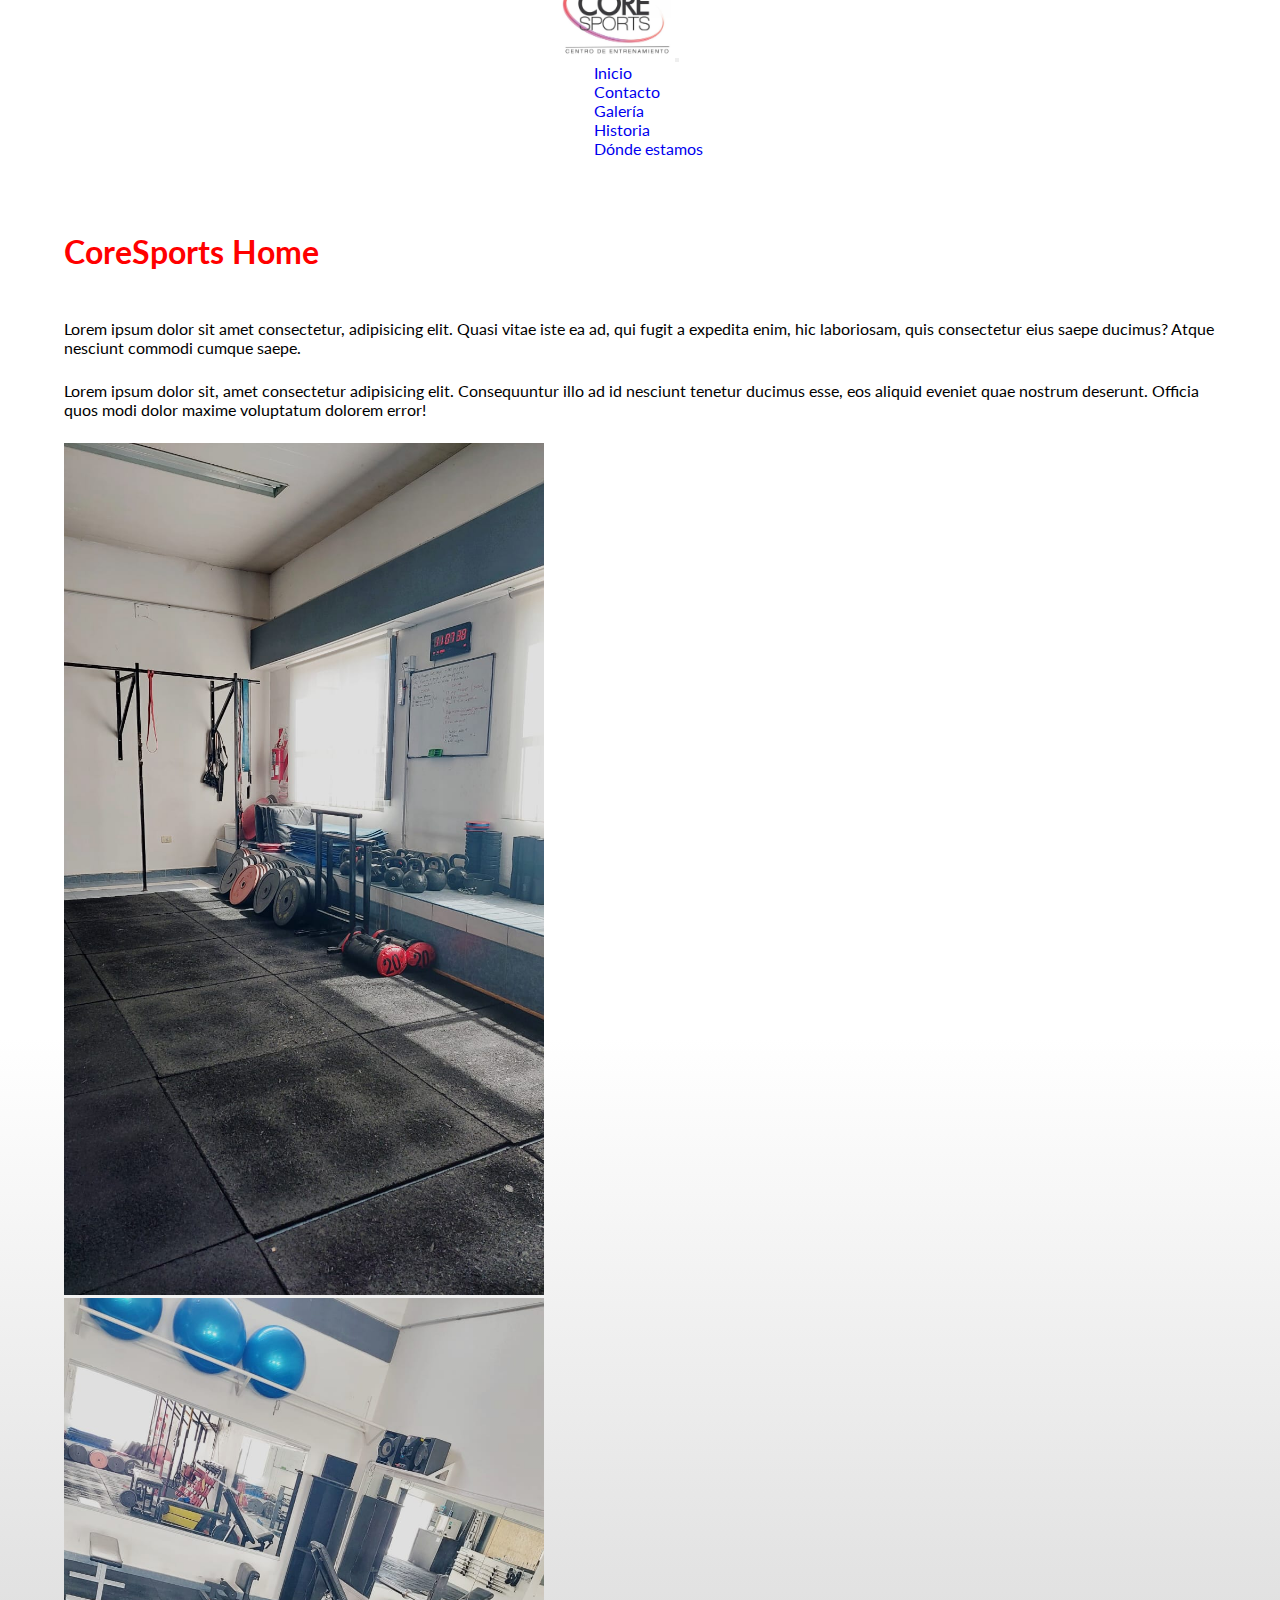
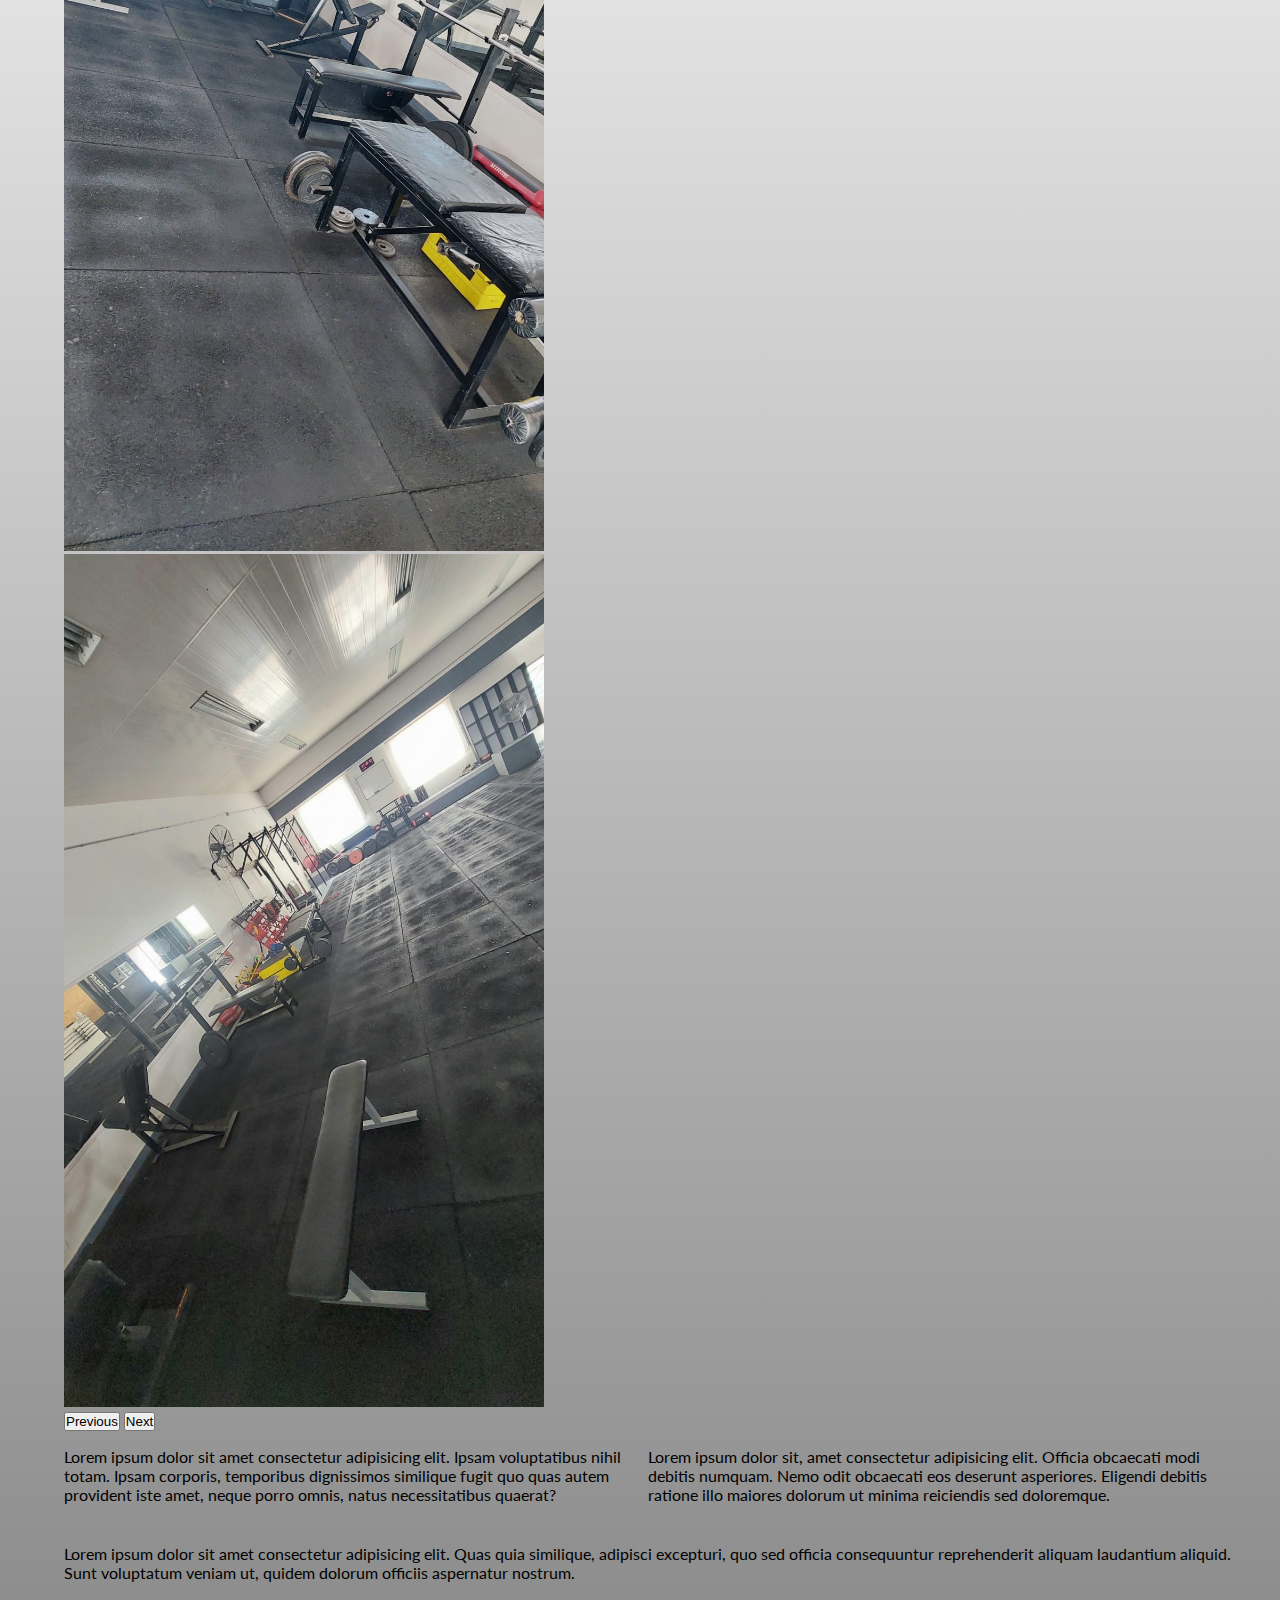
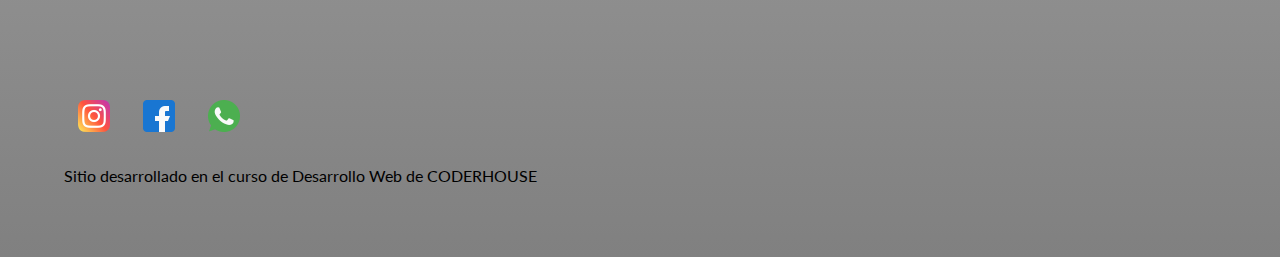
==== index.html @ c43a85be "modificacion header" ====
<!DOCTYPE html>
<html lang="es">
<head>
    <meta charset="UTF-8">
    <meta http-equiv="X-UA-Compatible" content="IE=edge">
    <meta name="viewport" content="width=device-width, initial-scale=1.0">
    <meta name="keywords" content="gimnasio, bienestar, ejercicio, crossfit, fuerza, peso, salud, movimiento, burpees">
    <meta name="description" content="Bienvenidos a CoreSports Centro de Entrenamiento">
    <link href="https://cdn.jsdelivr.net/npm/bootstrap@5.2.3/dist/css/bootstrap.min.css" rel="stylesheet" integrity="sha384-rbsA2VBKQhggwzxH7pPCaAqO46MgnOM80zW1RWuH61DGLwZJEdK2Kadq2F9CUG65" crossorigin="anonymous">
    <!--Google font-->
    <link rel="preconnect" href="https://fonts.googleapis.com">
    <link rel="preconnect" href="https://fonts.gstatic.com" crossorigin>
    <link href="https://fonts.googleapis.com/css2?family=Lato:ital,wght@0,300;0,400;1,300&display=swap" rel="stylesheet">
    <link rel="shortcut icon" href="img/WhatsApp Image 2022-10-18 at 18.27.49.jpeg" type="image/x-icon">
    <!--ANIMACIONES-->
    <link rel="stylesheet" href="https://cdnjs.cloudflare.com/ajax/libs/animate.css/4.1.1/animate.min.css">
    <!--css propio es lo {ultimo que se linkea}-->
    <link rel="stylesheet" href="css/styles.css">    
    <title>CoreSports CDE</title>
</head>
<body>
    <div id="body-index">  
    <!--header-->
    <header class="header-flex">
        <nav class="navbar navbar-expand-lg bg-light">
            <div class="container-fluid">
                <img src="img/WhatsApp Image 2022-10-18 at 18.27.49.jpeg" alt="logo">
              <a class="navbar-brand" href=""></a>
              <button class="navbar-toggler" type="button" data-bs-toggle="collapse" data-bs-target="#navbarNav" aria-controls="navbarNav" aria-expanded="false" aria-label="Toggle navigation">
                <span class="navbar-toggler-icon"></span>
              </button>
              <div class="collapse navbar-collapse" id="navbarNav">
                <ul class="navbar-nav">
                  <li class="nav-item">
                    <a class="nav-link active" aria-current="page" href="index.html">Inicio</a>
                  </li>
                  <li class="nav-item">
                    <a class="nav-link" href="pages/contacto.html">Contacto</a>
                  </li>
                  <li class="nav-item">
                    <a class="nav-link" href="pages/galeria.html">Galería</a>
                  </li>
                  <li class="nav-item">
                    <a class="nav-link" href="pages/historia.html">Historia</a>
                  </li>
                  <li class="nav-item">
                    <a class="nav-link" href="pages/ubicacion.html">Dónde estamos</a>
                  </li>
                </ul>
              </div>
            </div>
          </nav>
    </header>
    <section id="inicio">
        <div id="parrafo-principal">
            <h1>CoreSports Home</h1>
            <p>Lorem ipsum dolor sit amet consectetur, adipisicing elit. Quasi vitae iste ea ad, qui fugit a expedita enim, hic laboriosam, quis consectetur eius saepe ducimus? Atque nesciunt commodi cumque saepe.</p>
            <p>Lorem ipsum dolor sit, amet consectetur adipisicing elit. Consequuntur illo ad id nesciunt tenetur ducimus esse, eos aliquid eveniet quae nostrum deserunt. Officia quos modi dolor maxime voluptatum dolorem error!</p>
        </div>
        
        <div id="carouselExampleControls" class="carousel slide container" data-bs-ride="carousel">
            <div class="carousel-inner">
              <div class="carousel-item active">
                <img src="img/Foto inicio.jpeg" class="d-block w-100" alt="foto1">
              </div>
              <div class="carousel-item">
                <img src="img/Foto inico 2.jpeg" class="d-block w-100" alt="foto2">
              </div>
              <div class="carousel-item">
                <img src="img/WhatsApp Image 2022-10-24 at 17.22.42.jpeg" class="d-block w-100" alt="foto3">
              </div>
            </div>
            <button class="carousel-control-prev" type="button" data-bs-target="#carouselExampleControls" data-bs-slide="prev">
              <span class="carousel-control-prev-icon" aria-hidden="true"></span>
              <span class="visually-hidden">Previous</span>
            </button>
            <button class="carousel-control-next" type="button" data-bs-target="#carouselExampleControls" data-bs-slide="next">
              <span class="carousel-control-next-icon" aria-hidden="true"></span>
              <span class="visually-hidden">Next</span>
            </button>
          </div>
        <div id="parrafo-secundario">
            <p>Lorem ipsum dolor sit amet consectetur adipisicing elit. Ipsam voluptatibus nihil totam. Ipsam corporis, temporibus dignissimos similique fugit quo quas autem provident iste amet, neque porro omnis, natus necessitatibus quaerat?</p>
            <p>Lorem ipsum dolor sit, amet consectetur adipisicing elit. Officia obcaecati modi debitis numquam. Nemo odit obcaecati eos deserunt asperiores. Eligendi debitis ratione illo maiores dolorum ut minima reiciendis sed doloremque.</p>
        </div>
        <div id="tercer-parrafo">
            <p>Lorem ipsum dolor sit amet consectetur adipisicing elit. Quas quia similique, adipisci excepturi, quo sed officia consequuntur reprehenderit aliquam laudantium aliquid. Sunt voluptatum veniam ut, quidem dolorum officiis aspernatur nostrum.</p>
        </div>
    </section>

    <footer id="footer">
        <img src="img/Instagram.png" alt="instagram" class="footer__img">
        <img src="img/Facebook.png" alt="facebook" class="footer__img">
        <img src="img/Whatsapp.png" alt="whatsapp" class="footer__img">
        <p class="footer__parrafo">Sitio desarrollado en el curso de Desarrollo Web de CODERHOUSE</p>
    </footer>
    </div>

    <script src="https://cdn.jsdelivr.net/npm/bootstrap@5.2.3/dist/js/bootstrap.bundle.min.js" integrity="sha384-kenU1KFdBIe4zVF0s0G1M5b4hcpxyD9F7jL+jjXkk+Q2h455rYXK/7HAuoJl+0I4" crossorigin="anonymous"></script>

    <!--ANIMACIONES-->
    <script src="https://cdnjs.cloudflare.com/ajax/libs/wow/1.1.2/wow.min.js"></script>
    <script>
        new WOW().init();
    </script>    
</body>
</html>
---- css/styles.css ----
* {
  margin: 0;
  padding: 0;
}

html {
  font-size: 62.5%;
  font-size: medium;
}

@media screen and (max-width: 420px) {
  html {
    font-size: small;
  }
}
body {
  background-image: linear-gradient(white 30%, grey);
  font-family: "Lato", sans-serif;
  margin-left: 1rem;
  padding: 3rem;
}

img {
  max-width: 100%;
}

h1 {
  color: red;
  margin-top: 3rem;
  margin-bottom: 3rem;
}

a {
  text-decoration: none;
}

ul {
  list-style: none;
}

p {
  margin-bottom: 1.5rem;
  margin-top: 1rem;
}

footer {
  margin-top: 5rem;
}

.footer__img {
  width: 2rem;
  margin: 0.9rem;
}

#formulario-contacto fieldset {
  background-color: rgba(136, 78, 78, 0.1);
  display: inline;
  padding: 2rem;
}

#formulario-contacto legend {
  font-size: 1.5rem;
  font-weight: bolder;
  text-align: center;
}

#formulario-contacto div {
  margin-bottom: 1rem;
}

form {
  display: flex;
  flex-direction: column;
  align-items: center;
  margin-top: 3rem;
}

.card {
  border: solid 0.2rem rgba(107, 106, 106, 0.3);
  display: inline-block;
  padding: 0.5rem;
  margin-right: 1.5rem;
  border-radius: 1rem;
}

.card:hover {
  transform: scale(1.1, 1.1);
}

.card__parrafo {
  font-style: italic;
  color: rgb(255, 0, 0);
  font-size: 1.3rem;
  font-weight: bold;
  margin-top: 2rem;
  text-align: center;
}

.card__img {
  width: 20rem;
  border-radius: 1rem;
}

#galeria {
  display: grid;
  grid-template-columns: repeat(4, 1fr);
  margin-bottom: 2rem;
  margin-top: 6rem;
  row-gap: 2rem;
}

/*MEDIA QUERIES*/
@media screen and (max-width: 525px) {
  #galeria {
    grid-template-columns: repeat(3, 1fr);
  }
}
@media screen and (max-width: 330px) {
  #galeria {
    grid-template-columns: repeat(2, 1fr);
  }
}
.navbar {
  margin-top: 1rem;
}

nav {
  margin-top: 0.5rem;
  margin-bottom: 6rem;
}

.header-flex__lista-navegacion {
  display: flex;
  gap: 2rem;
  margin-right: -2rem;
  margin-top: 2.5rem;
}

.header-flex__lista-navegacion a {
  color: red;
  font-size: 1.5rem;
}

.header-flex__lista-navegacion li:hover {
  transform: scale(1.1, 1.1);
}

/*DESKTOP FIRST - MEDIA QUERIES*/
@media screen and (max-width: 767px) {
  #header-flex {
    display: flex;
    flex-direction: column;
    align-items: center;
    margin-top: 6rem;
  }
  .header-flex__lista-navegacion {
    gap: 1rem;
  }
  .header-flex__lista-navegacion a {
    font-size: 1rem;
  }
  h1 {
    text-align: center;
  }
}
@media screen and (max-width: 420px) {
  .header-flex__lista-navegacion {
    display: flex;
    flex-direction: column;
    align-items: center;
  }
  body {
    margin-top: 3rem;
  }
}
.header-flex {
  display: flex;
  justify-content: space-evenly;
  align-items: center;
  margin-bottom: 0.5rem;
  background-color: rgb(255, 255, 255);
  top: 0;
  height: 8rem;
}
.header-flex img {
  width: 8rem;
  margin-left: -2rem;
  align-items: center;
  transform: translateY(-5PX);
}

.historia__parrafo {
  font-weight: 700;
  font-style: italic;
}

.inicio__imagenes {
  display: grid;
  grid-template-columns: 1fr 1fr;
  grid-template-columns: 1fr 1fr;
  row-gap: 1rem;
  column-gap: 1rem;
  padding: 2rem;
}

@media screen and (max-width: 420px) {
  .inicio__imagenes {
    display: flex;
    flex-direction: column;
  }
}
.carousel-item img {
  width: 30rem;
}

div.inicio__imagenes {
  width: 90%;
}

.inicio__imagenes img {
  border-radius: 10rem;
  width: 100%;
  justify-self: center;
}

div#body-index {
  display: grid;
  grid-template-areas: "header" "parrafoPrincipal" "inicioImagenes" "parrafoSecundario" "footer";
}

header {
  grid-area: header;
}

div#parrafo-principal {
  grid-area: parrafoPrincipal;
}

div.inicio__imagenes {
  grid-area: inicioImagenes;
}

div#parrafo-secundario {
  grid-area: parrafoSecundario;
  display: grid;
  grid-template-columns: 1fr 1fr;
}

@media screen and (max-width: 420px) {
  div#parrafo-secundario {
    display: flex;
    flex-direction: column;
  }
}
div#tercer-parrafo {
  grid-area: tercerParrafo;
}

footer {
  grid-area: footer;
}

.mapa {
  display: flex;
  justify-content: center;
  margin-top: 5rem;
}

/*# sourceMappingURL=styles.css.map */
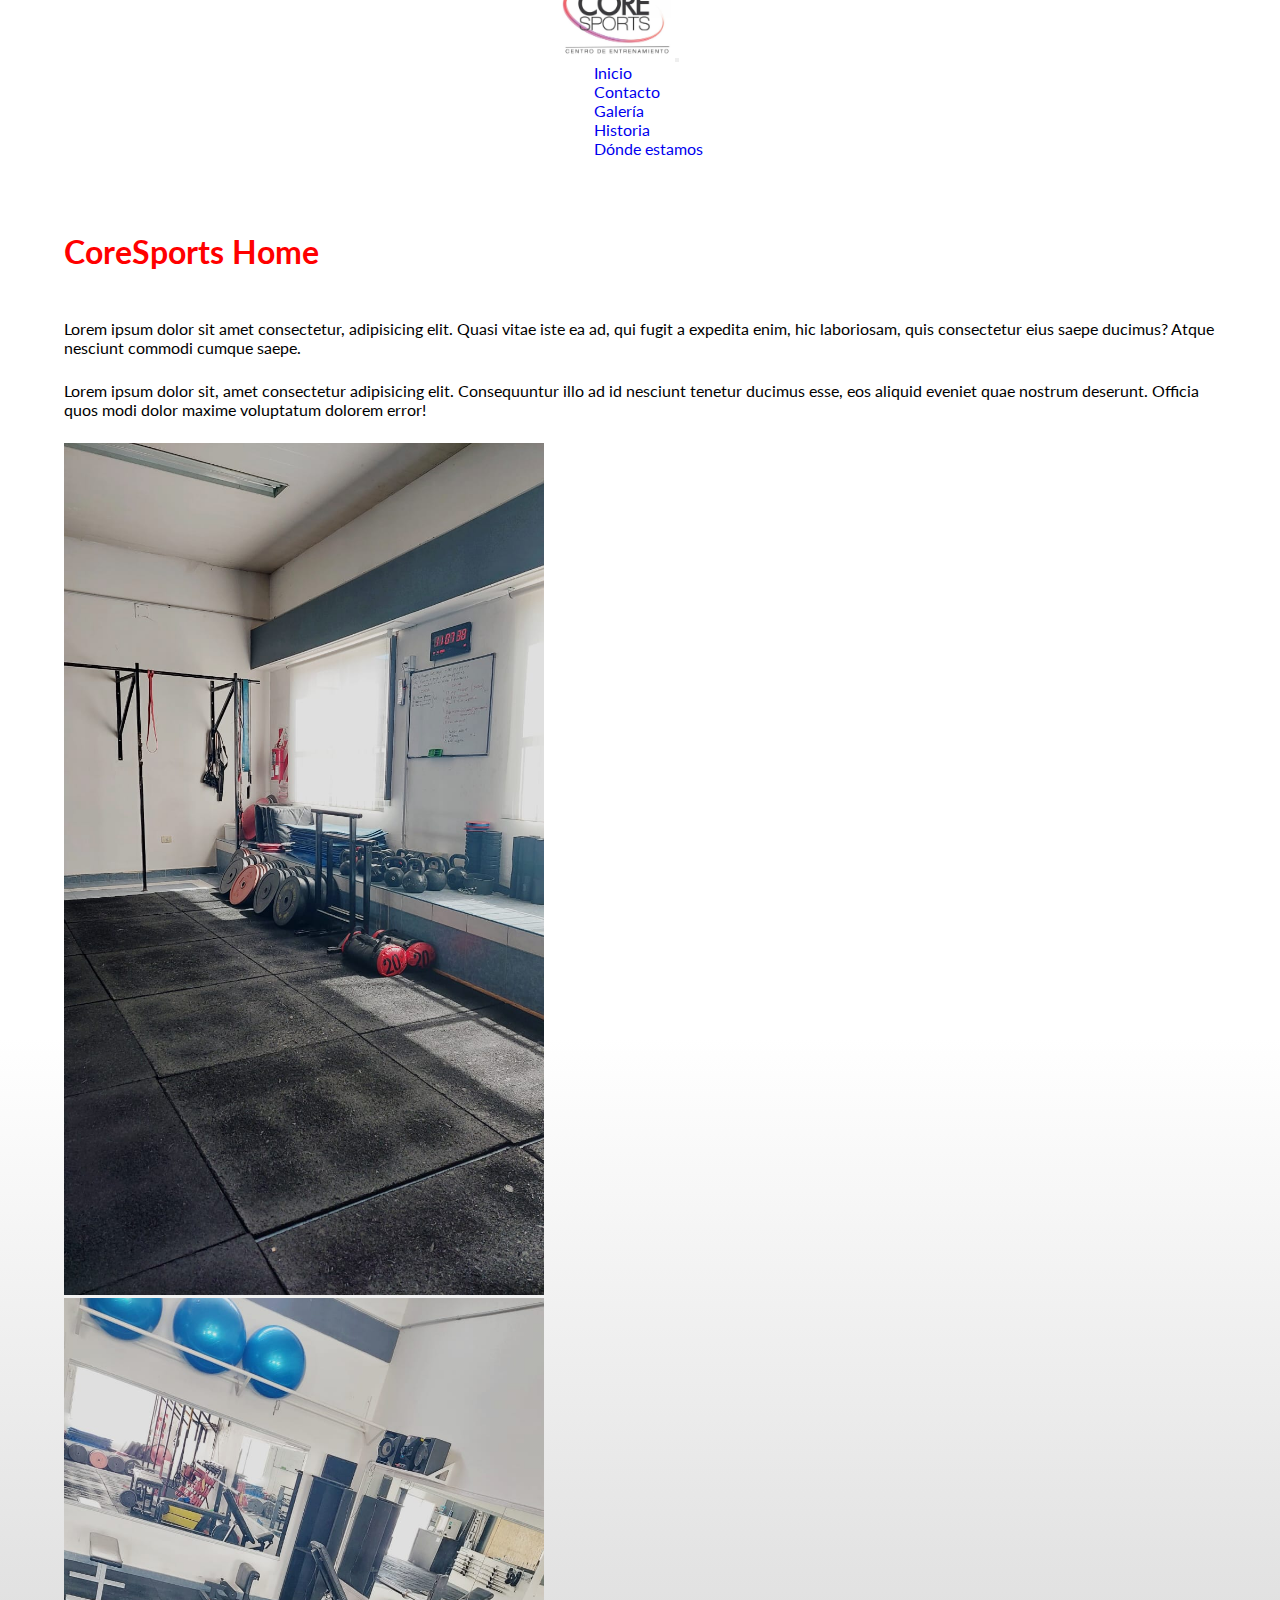
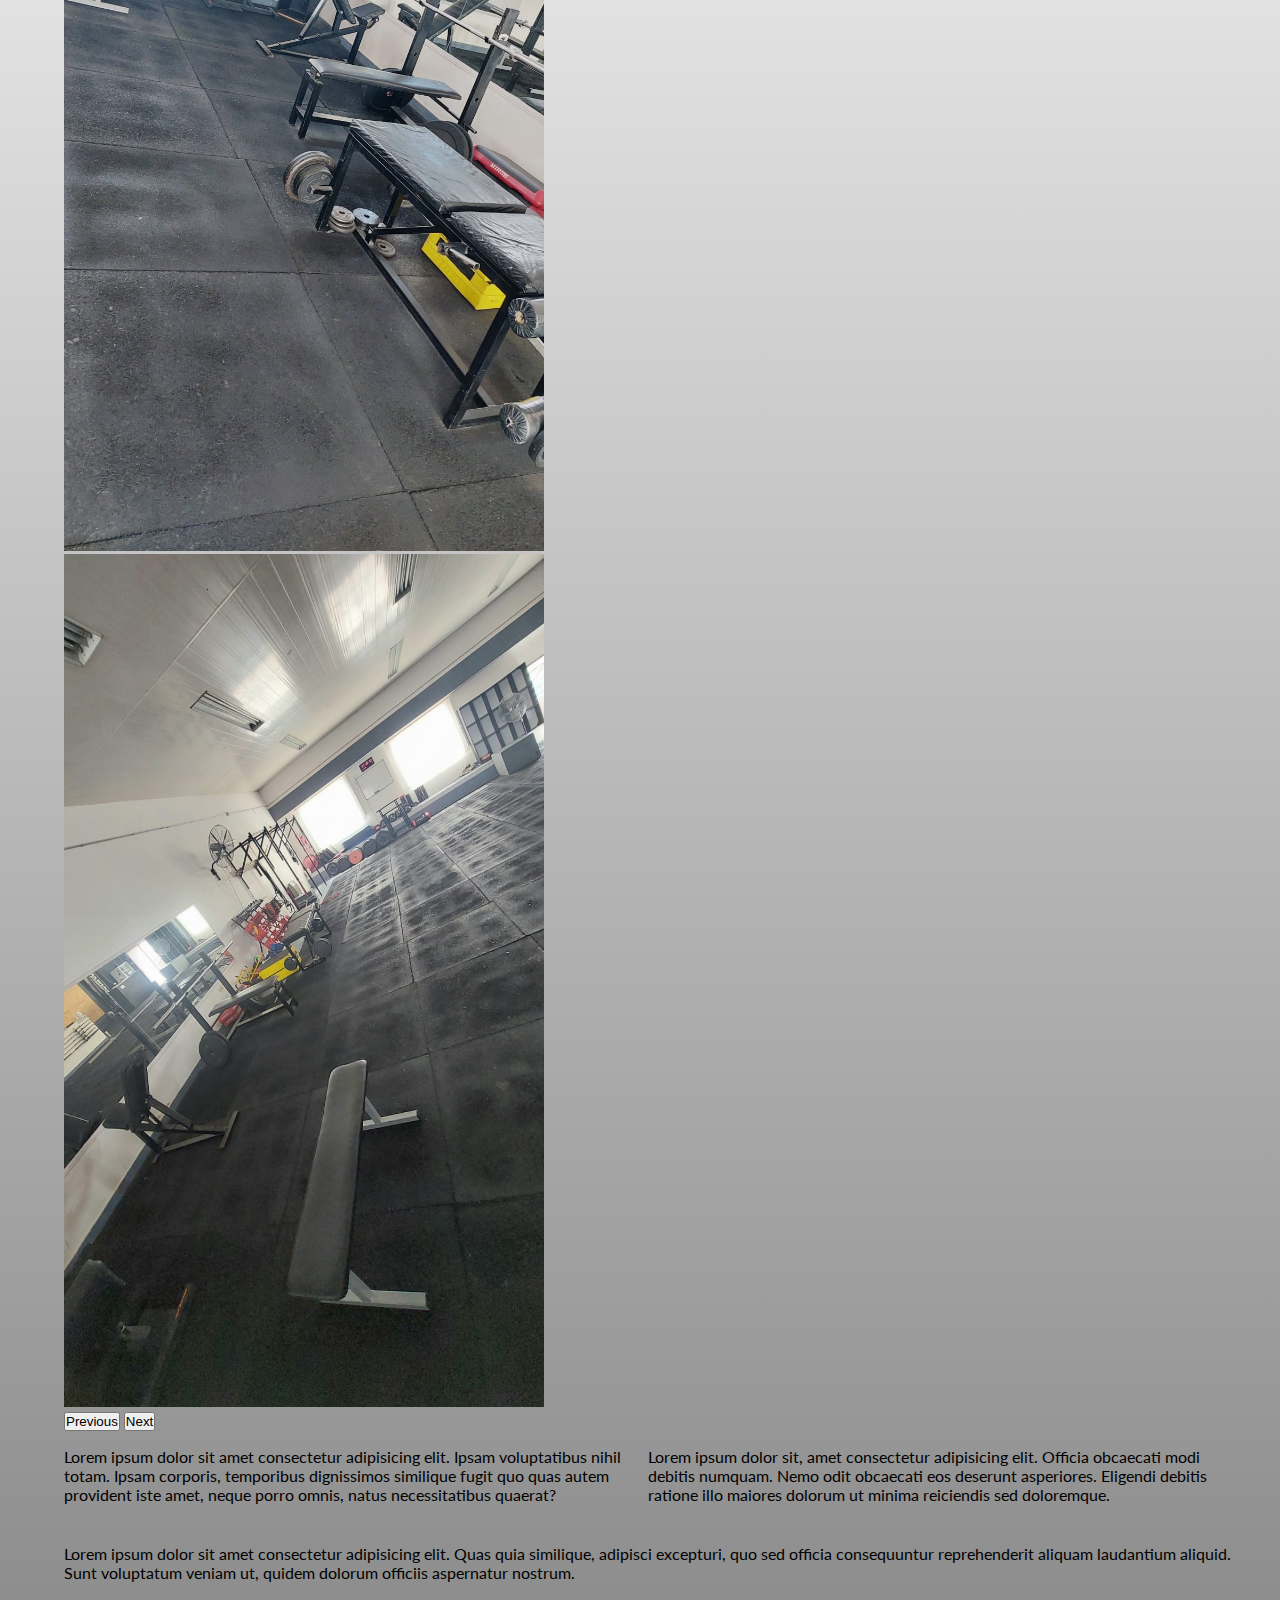
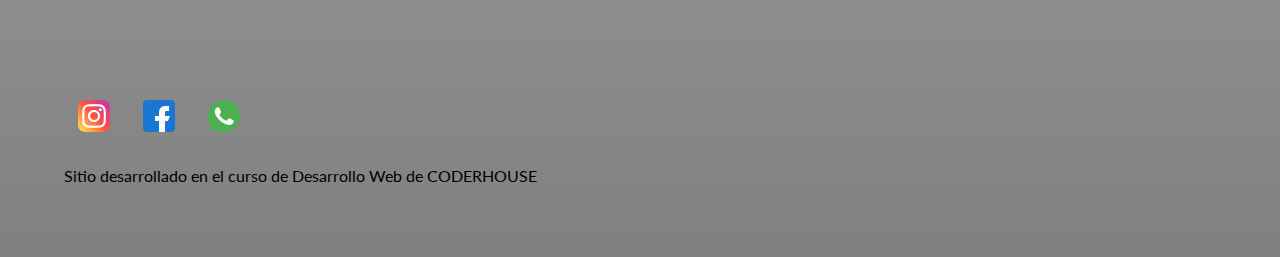
==== commit e2706ada: "imagenes webp" ====
--- a/index.html
+++ b/index.html
@@ -57,8 +57,8 @@
             <p>Lorem ipsum dolor sit amet consectetur, adipisicing elit. Quasi vitae iste ea ad, qui fugit a expedita enim, hic laboriosam, quis consectetur eius saepe ducimus? Atque nesciunt commodi cumque saepe.</p>
             <p>Lorem ipsum dolor sit, amet consectetur adipisicing elit. Consequuntur illo ad id nesciunt tenetur ducimus esse, eos aliquid eveniet quae nostrum deserunt. Officia quos modi dolor maxime voluptatum dolorem error!</p>
         </div>
-        
-        <div id="carouselExampleControls" class="carousel slide container" data-bs-ride="carousel">
+        <main>
+          <div id="carouselExampleControls" class="carousel slide container" data-bs-ride="carousel">
             <div class="carousel-inner">
               <div class="carousel-item active">
                 <img src="img/Foto inicio.jpeg" class="d-block w-100" alt="foto1">
@@ -79,6 +79,8 @@
               <span class="visually-hidden">Next</span>
             </button>
           </div>
+        </main>
+        
         <div id="parrafo-secundario">
             <p>Lorem ipsum dolor sit amet consectetur adipisicing elit. Ipsam voluptatibus nihil totam. Ipsam corporis, temporibus dignissimos similique fugit quo quas autem provident iste amet, neque porro omnis, natus necessitatibus quaerat?</p>
             <p>Lorem ipsum dolor sit, amet consectetur adipisicing elit. Officia obcaecati modi debitis numquam. Nemo odit obcaecati eos deserunt asperiores. Eligendi debitis ratione illo maiores dolorum ut minima reiciendis sed doloremque.</p>
@@ -91,7 +93,7 @@
     <footer id="footer">
         <img src="img/Instagram.png" alt="instagram" class="footer__img">
         <img src="img/Facebook.png" alt="facebook" class="footer__img">
-        <img src="img/Whatsapp.png" alt="whatsapp" class="footer__img">
+        <img src="img/Whatsapp.webp" alt="whatsapp" class="footer__img">
         <p class="footer__parrafo">Sitio desarrollado en el curso de Desarrollo Web de CODERHOUSE</p>
     </footer>
     </div>
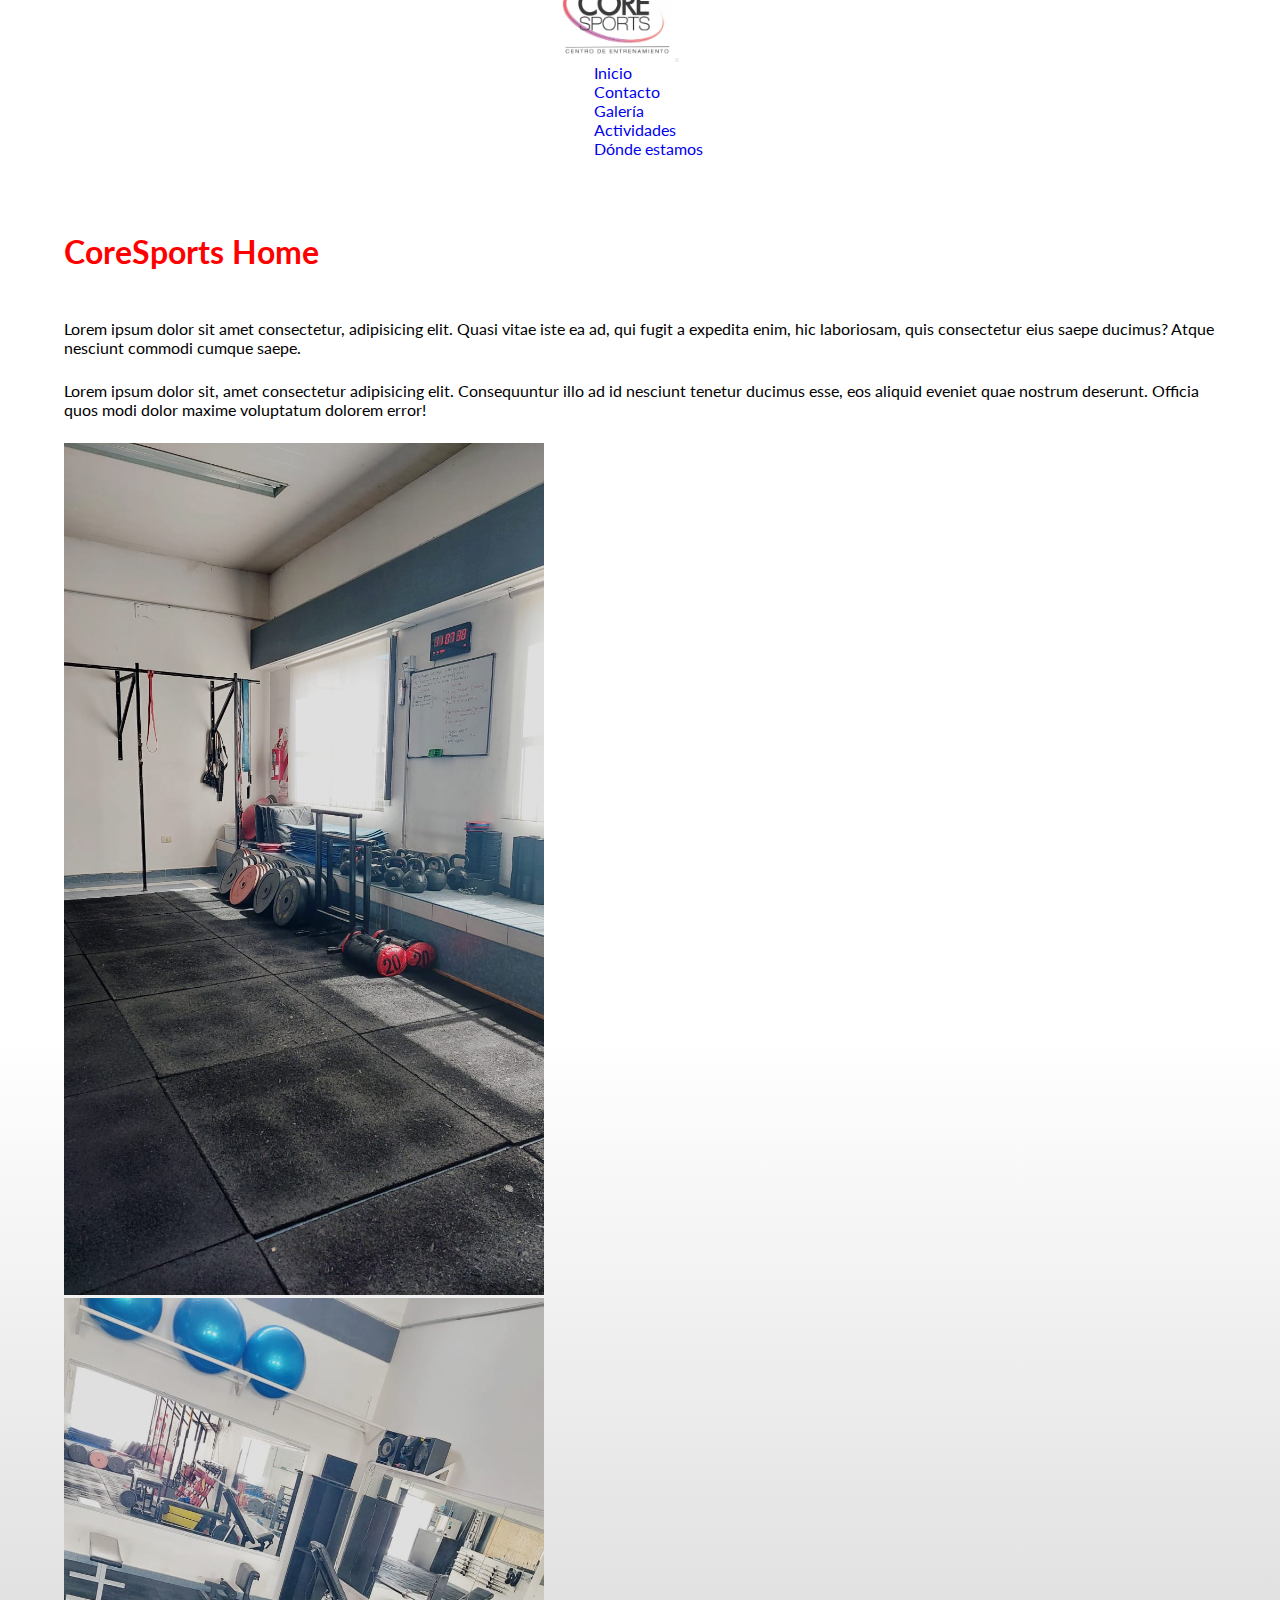
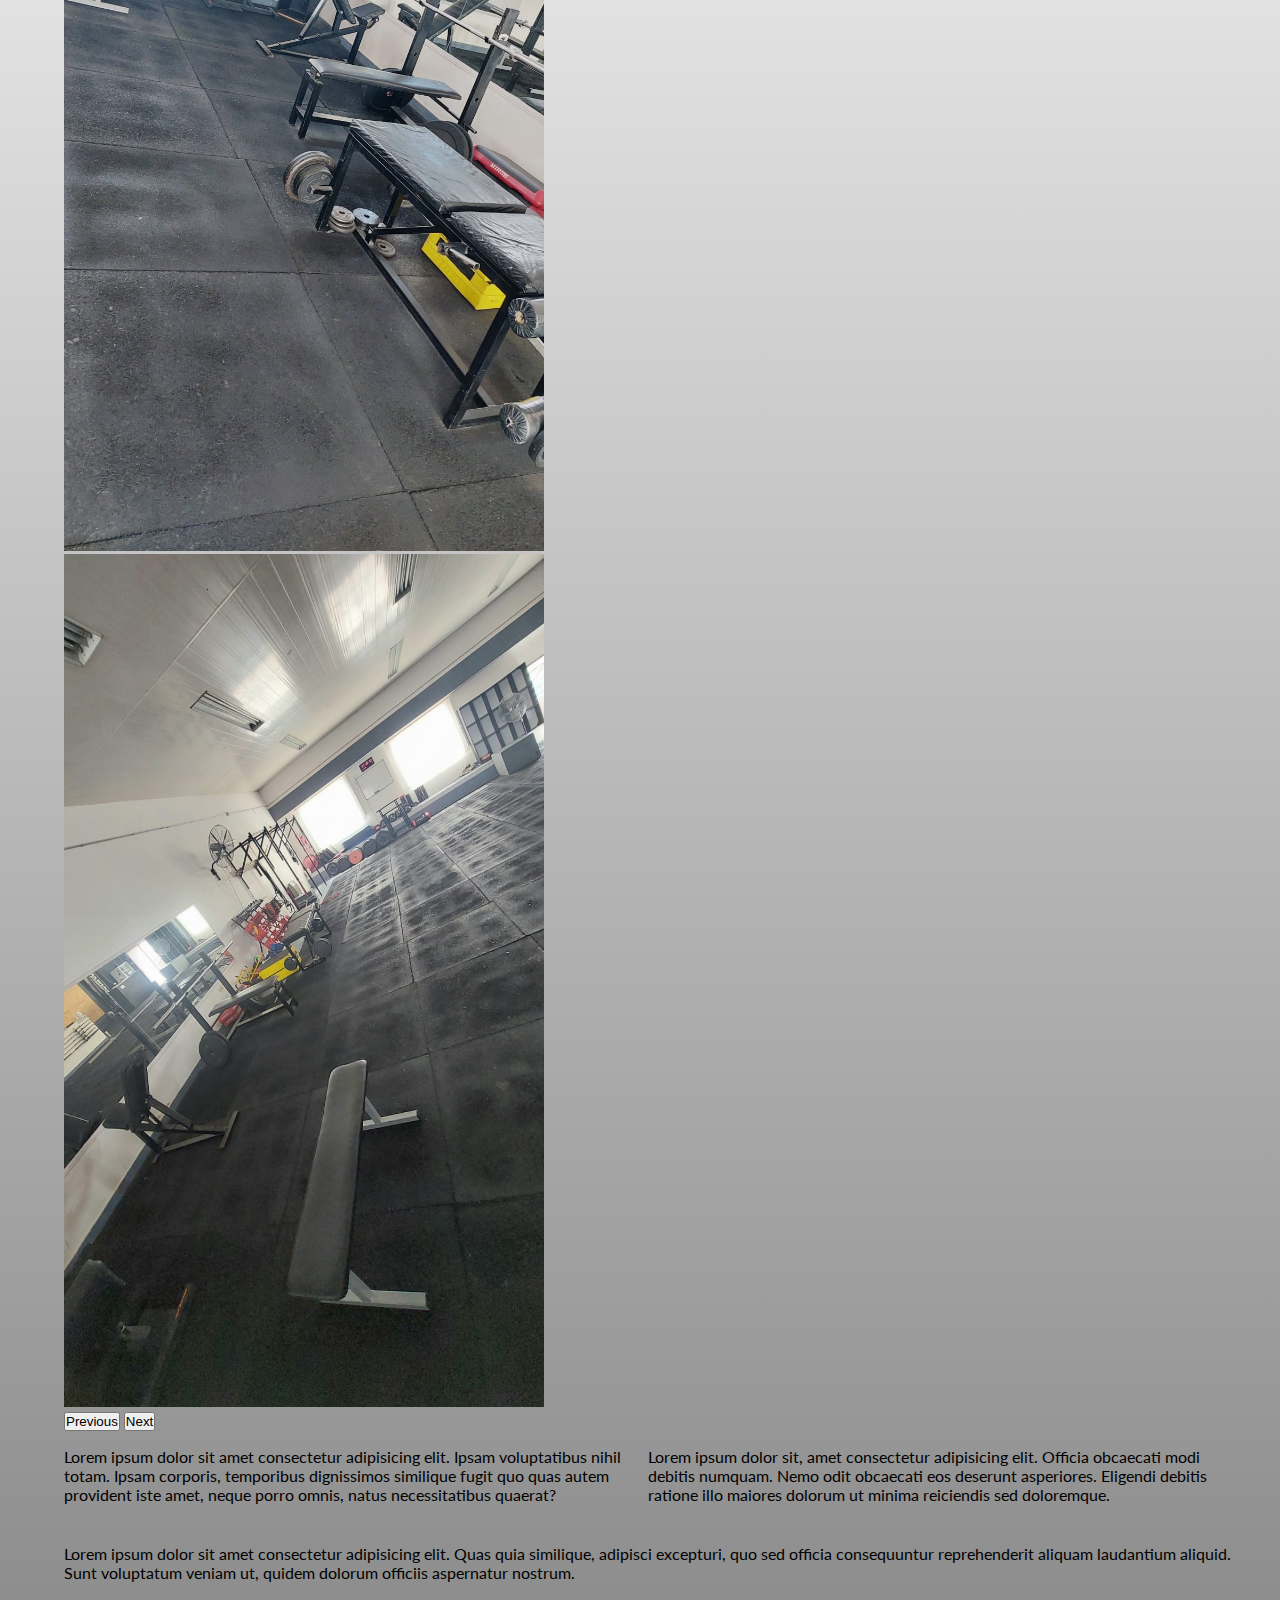
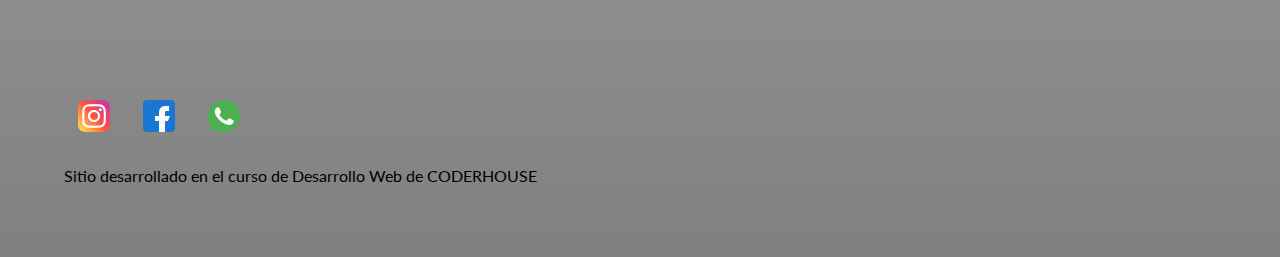
==== commit f53ceef3: "actividades" ====
--- a/index.html
+++ b/index.html
@@ -41,7 +41,7 @@
                     <a class="nav-link" href="pages/galeria.html">Galería</a>
                   </li>
                   <li class="nav-item">
-                    <a class="nav-link" href="pages/historia.html">Historia</a>
+                    <a class="nav-link" href="pages/actividades.html">Actividades</a>
                   </li>
                   <li class="nav-item">
                     <a class="nav-link" href="pages/ubicacion.html">Dónde estamos</a>
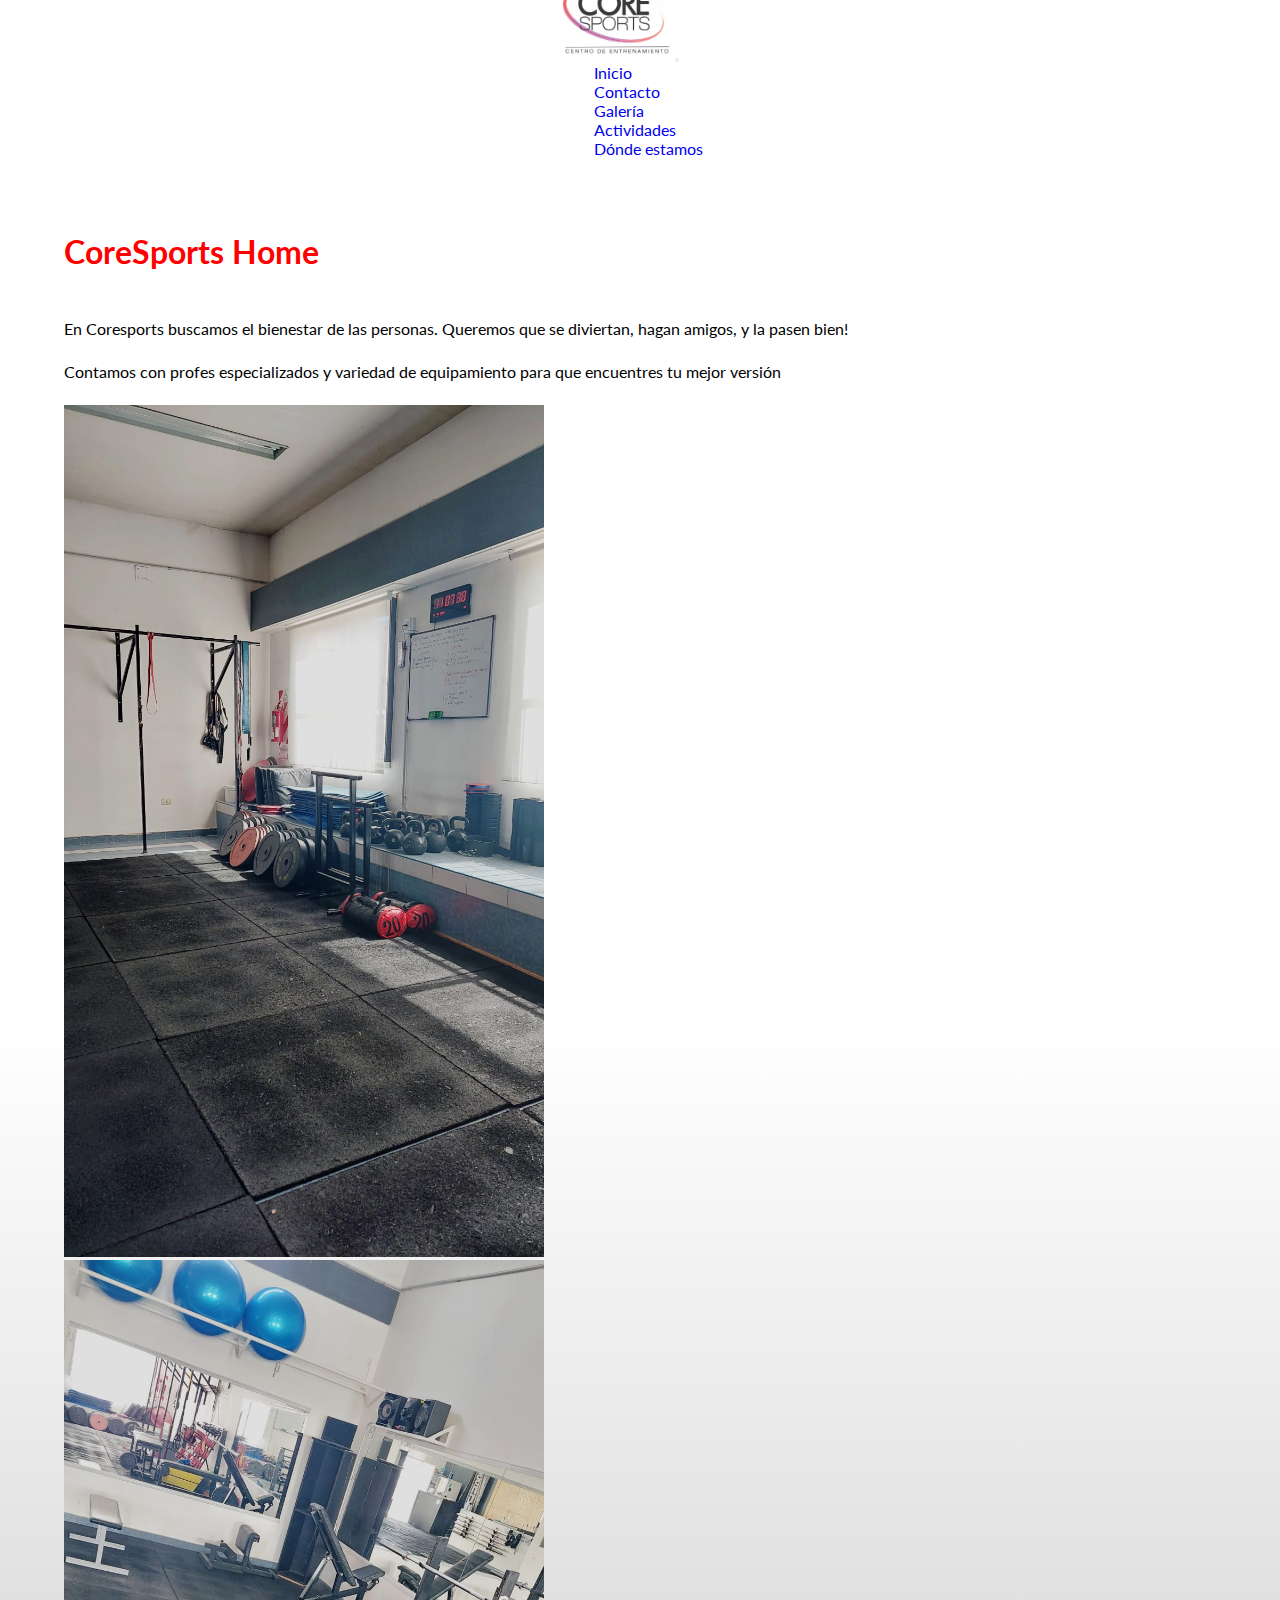
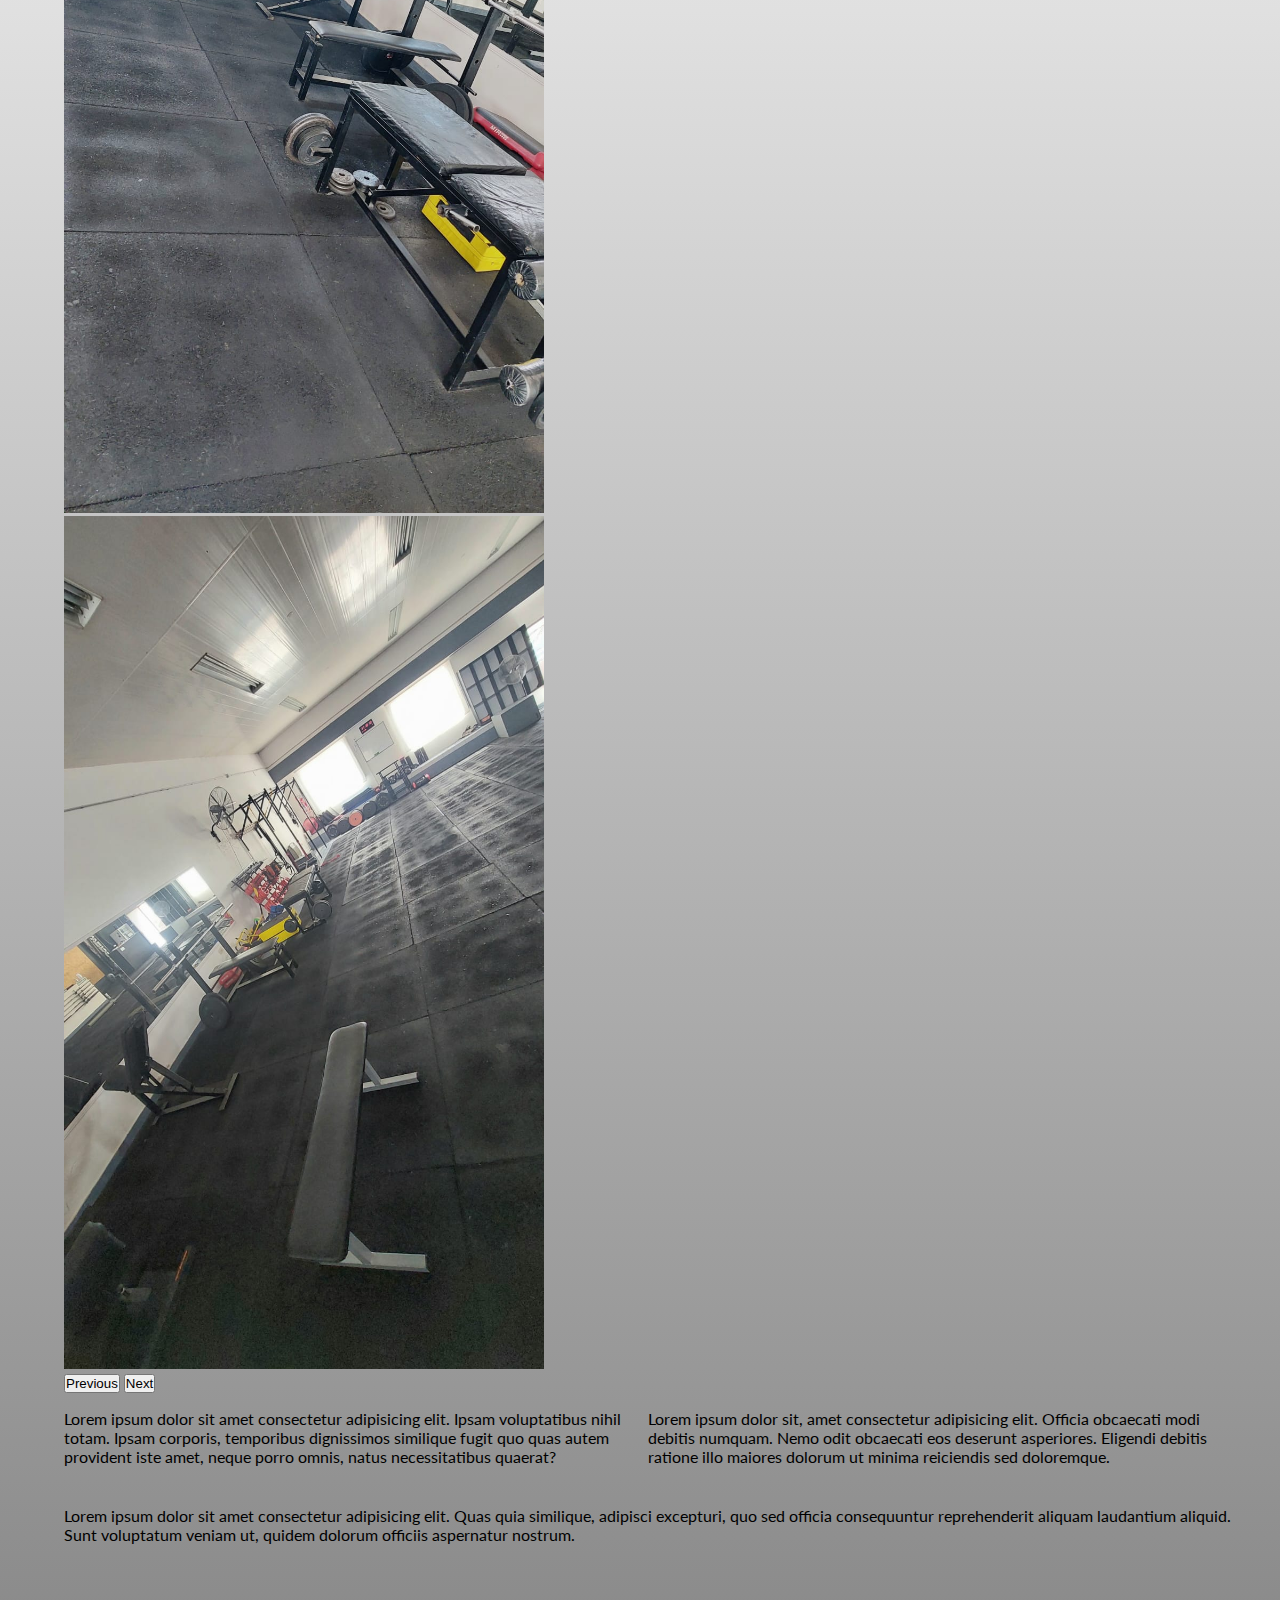
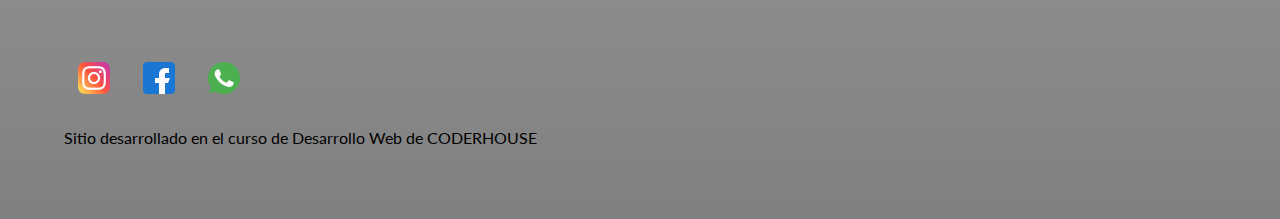
==== commit bf10a2bf: "galeria" ====
--- a/index.html
+++ b/index.html
@@ -21,7 +21,7 @@
 <body>
     <div id="body-index">  
     <!--header-->
-    <header class="header-flex">
+    <header class="header-flex container-fluid">
         <nav class="navbar navbar-expand-lg bg-light">
             <div class="container-fluid">
                 <img src="img/WhatsApp Image 2022-10-18 at 18.27.49.jpeg" alt="logo">
@@ -54,8 +54,8 @@
     <section id="inicio">
         <div id="parrafo-principal">
             <h1>CoreSports Home</h1>
-            <p>Lorem ipsum dolor sit amet consectetur, adipisicing elit. Quasi vitae iste ea ad, qui fugit a expedita enim, hic laboriosam, quis consectetur eius saepe ducimus? Atque nesciunt commodi cumque saepe.</p>
-            <p>Lorem ipsum dolor sit, amet consectetur adipisicing elit. Consequuntur illo ad id nesciunt tenetur ducimus esse, eos aliquid eveniet quae nostrum deserunt. Officia quos modi dolor maxime voluptatum dolorem error!</p>
+            <p>En Coresports buscamos el bienestar de las personas. Queremos que se diviertan, hagan amigos, y la pasen bien!</p>
+            <p>Contamos con profes especializados y variedad de equipamiento para que encuentres tu mejor versión</p>
         </div>
         <main>
           <div id="carouselExampleControls" class="carousel slide container" data-bs-ride="carousel">
--- a/css/styles.css
+++ b/css/styles.css
@@ -178,7 +178,6 @@
   justify-content: space-evenly;
   align-items: center;
   margin-bottom: 0.5rem;
-  background-color: rgb(255, 255, 255);
   top: 0;
   height: 8rem;
 }
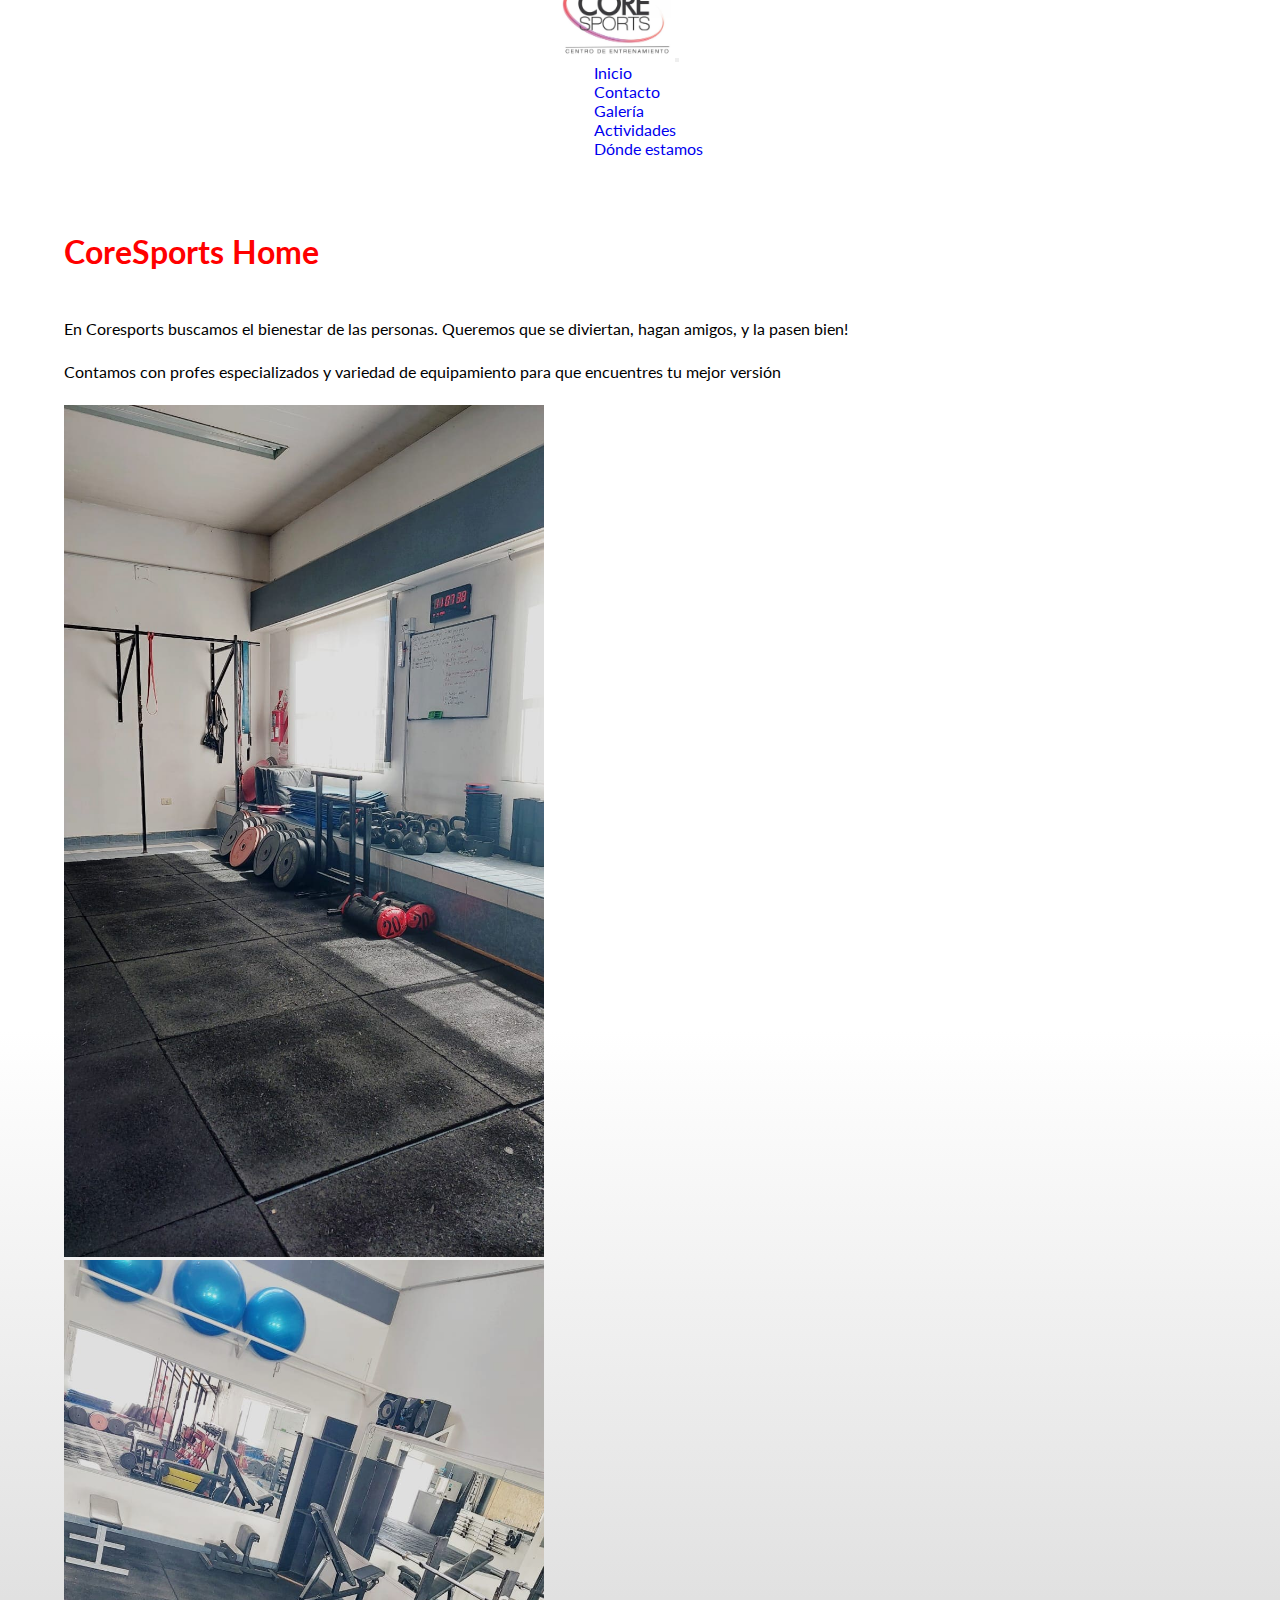
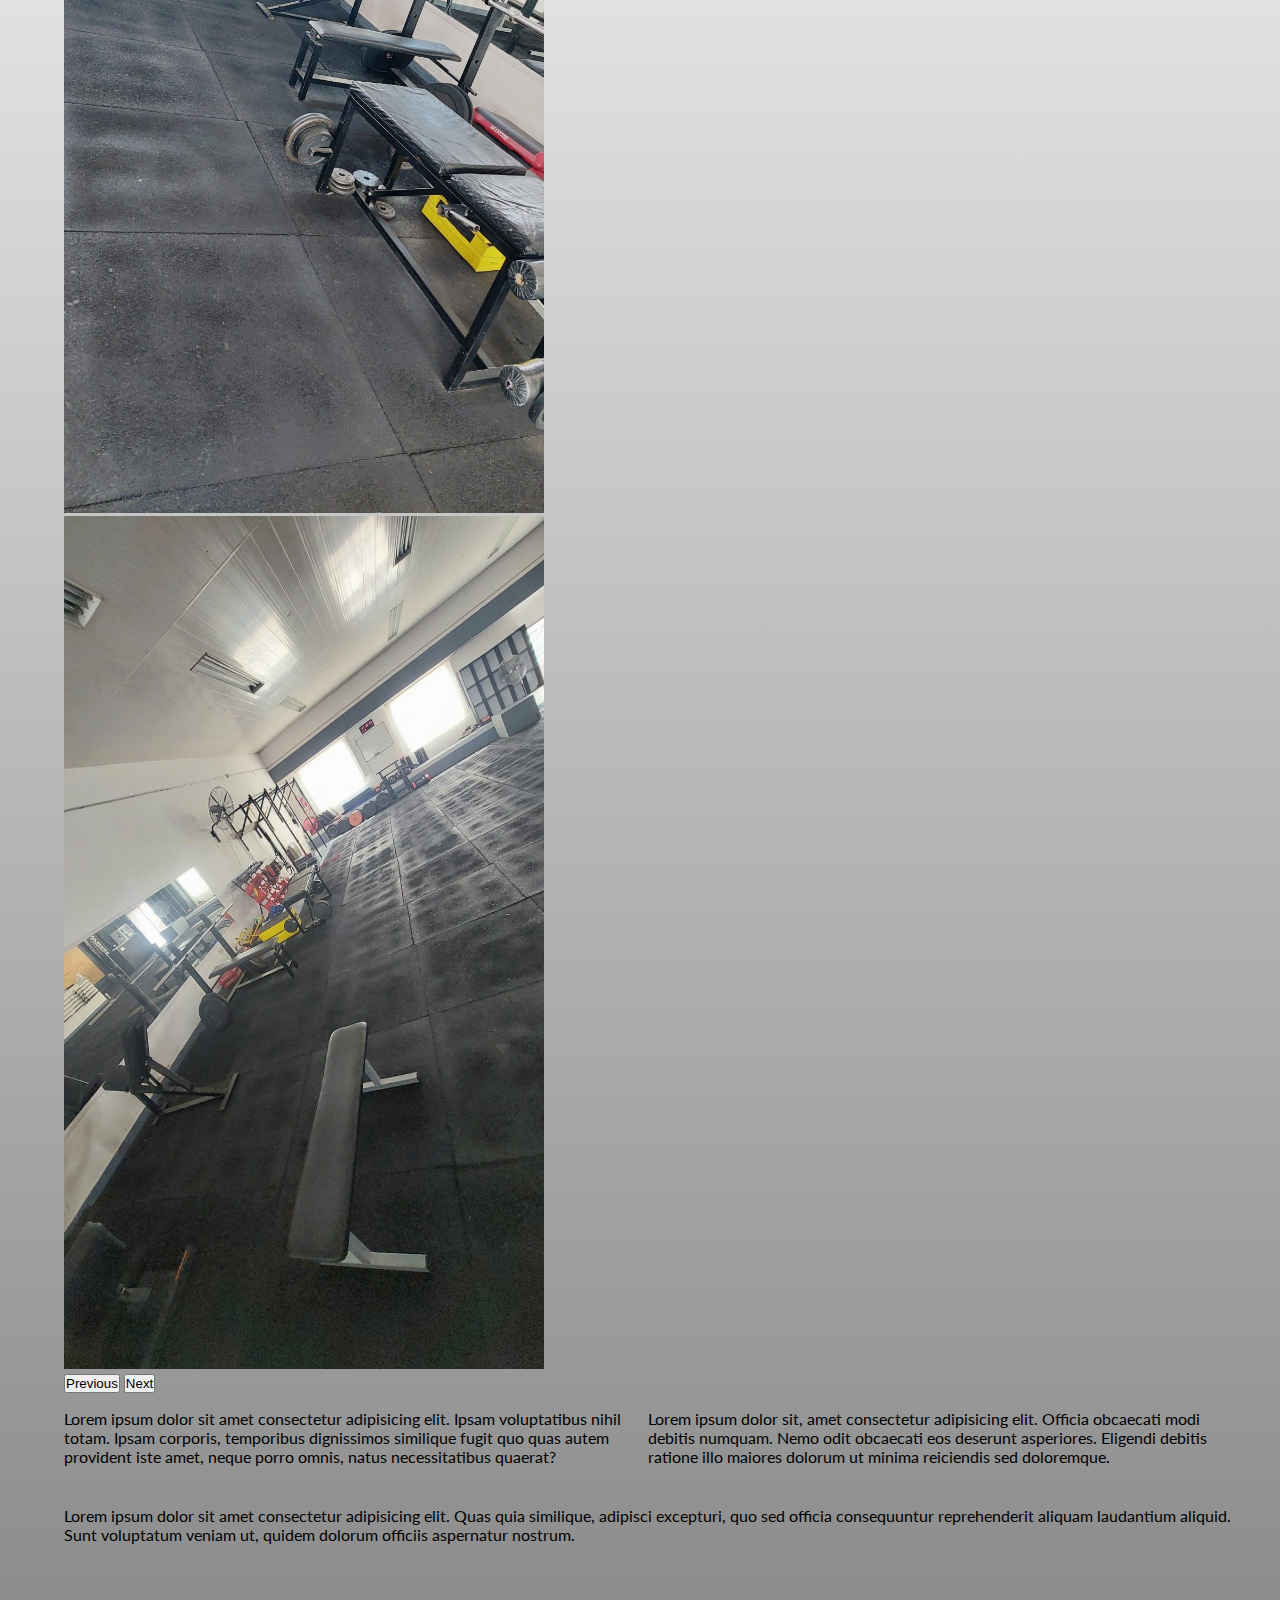
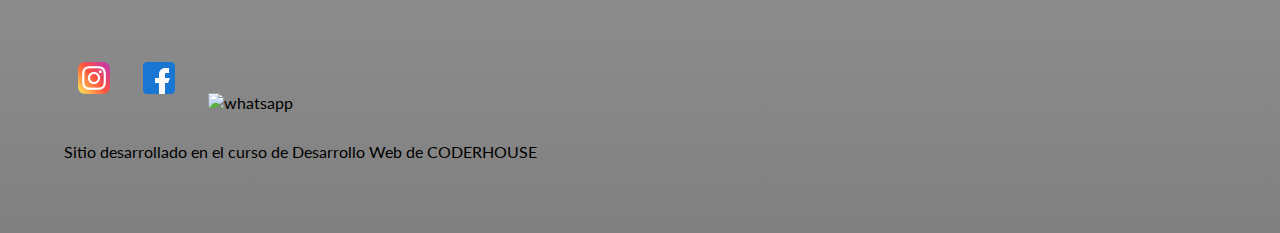
==== commit 805017ac: "correcciones al header y al formulario" ====
--- a/index.html
+++ b/index.html
@@ -22,7 +22,7 @@
     <div id="body-index">  
     <!--header-->
     <header class="header-flex container-fluid">
-        <nav class="navbar navbar-expand-lg bg-light">
+        <nav class="navbar navbar-expand-lg">
             <div class="container-fluid">
                 <img src="img/WhatsApp Image 2022-10-18 at 18.27.49.jpeg" alt="logo">
               <a class="navbar-brand" href=""></a>
--- a/css/styles.css
+++ b/css/styles.css
@@ -52,26 +52,31 @@
   margin: 0.9rem;
 }
 
-#formulario-contacto fieldset {
+.formulario-contacto fieldset {
   background-color: rgba(136, 78, 78, 0.1);
   display: inline;
   padding: 2rem;
 }
 
-#formulario-contacto legend {
+.formulario-contacto legend {
   font-size: 1.5rem;
   font-weight: bolder;
   text-align: center;
 }
 
-#formulario-contacto div {
+.formulario-contacto div {
   margin-bottom: 1rem;
+  display: flex;
+  align-items: center;
+  justify-content: center;
+  gap: 1rem;
 }
 
 form {
   display: flex;
   flex-direction: column;
   align-items: center;
+  justify-content: space-around;
   margin-top: 3rem;
 }
 
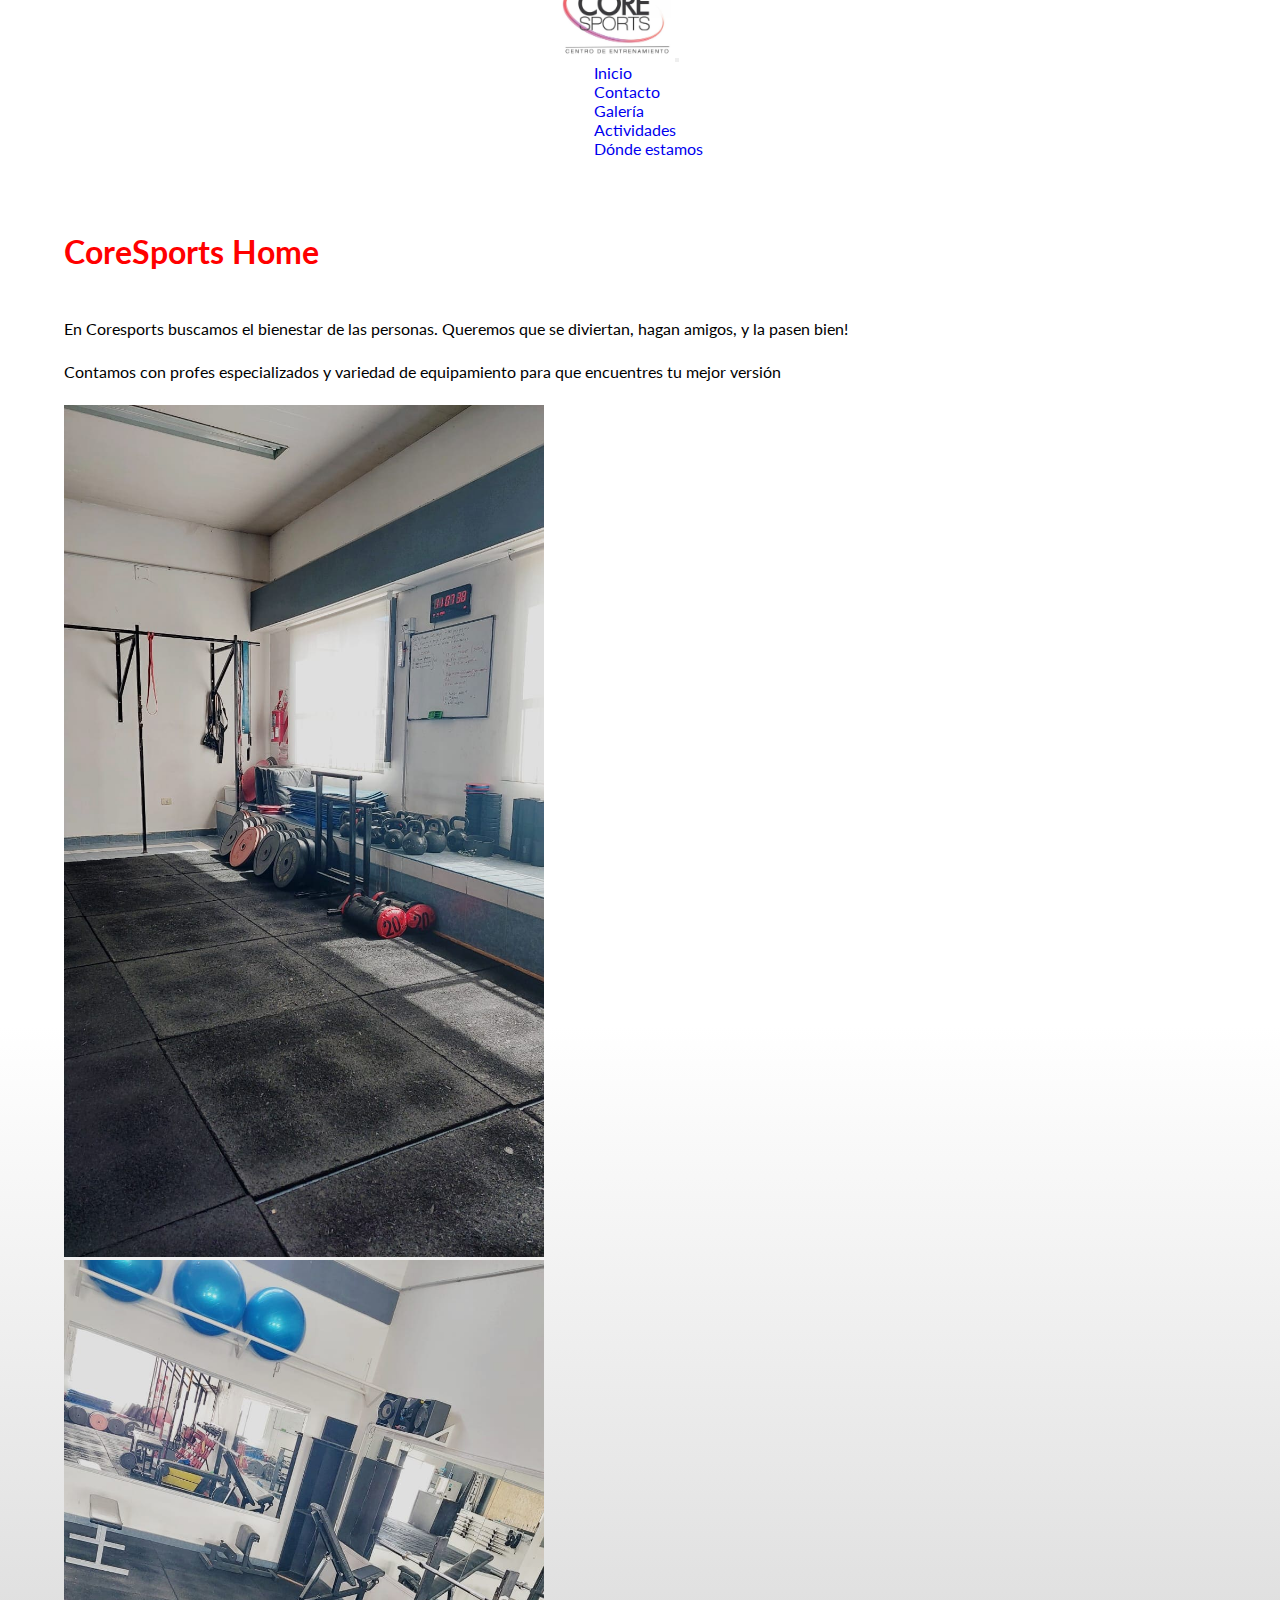
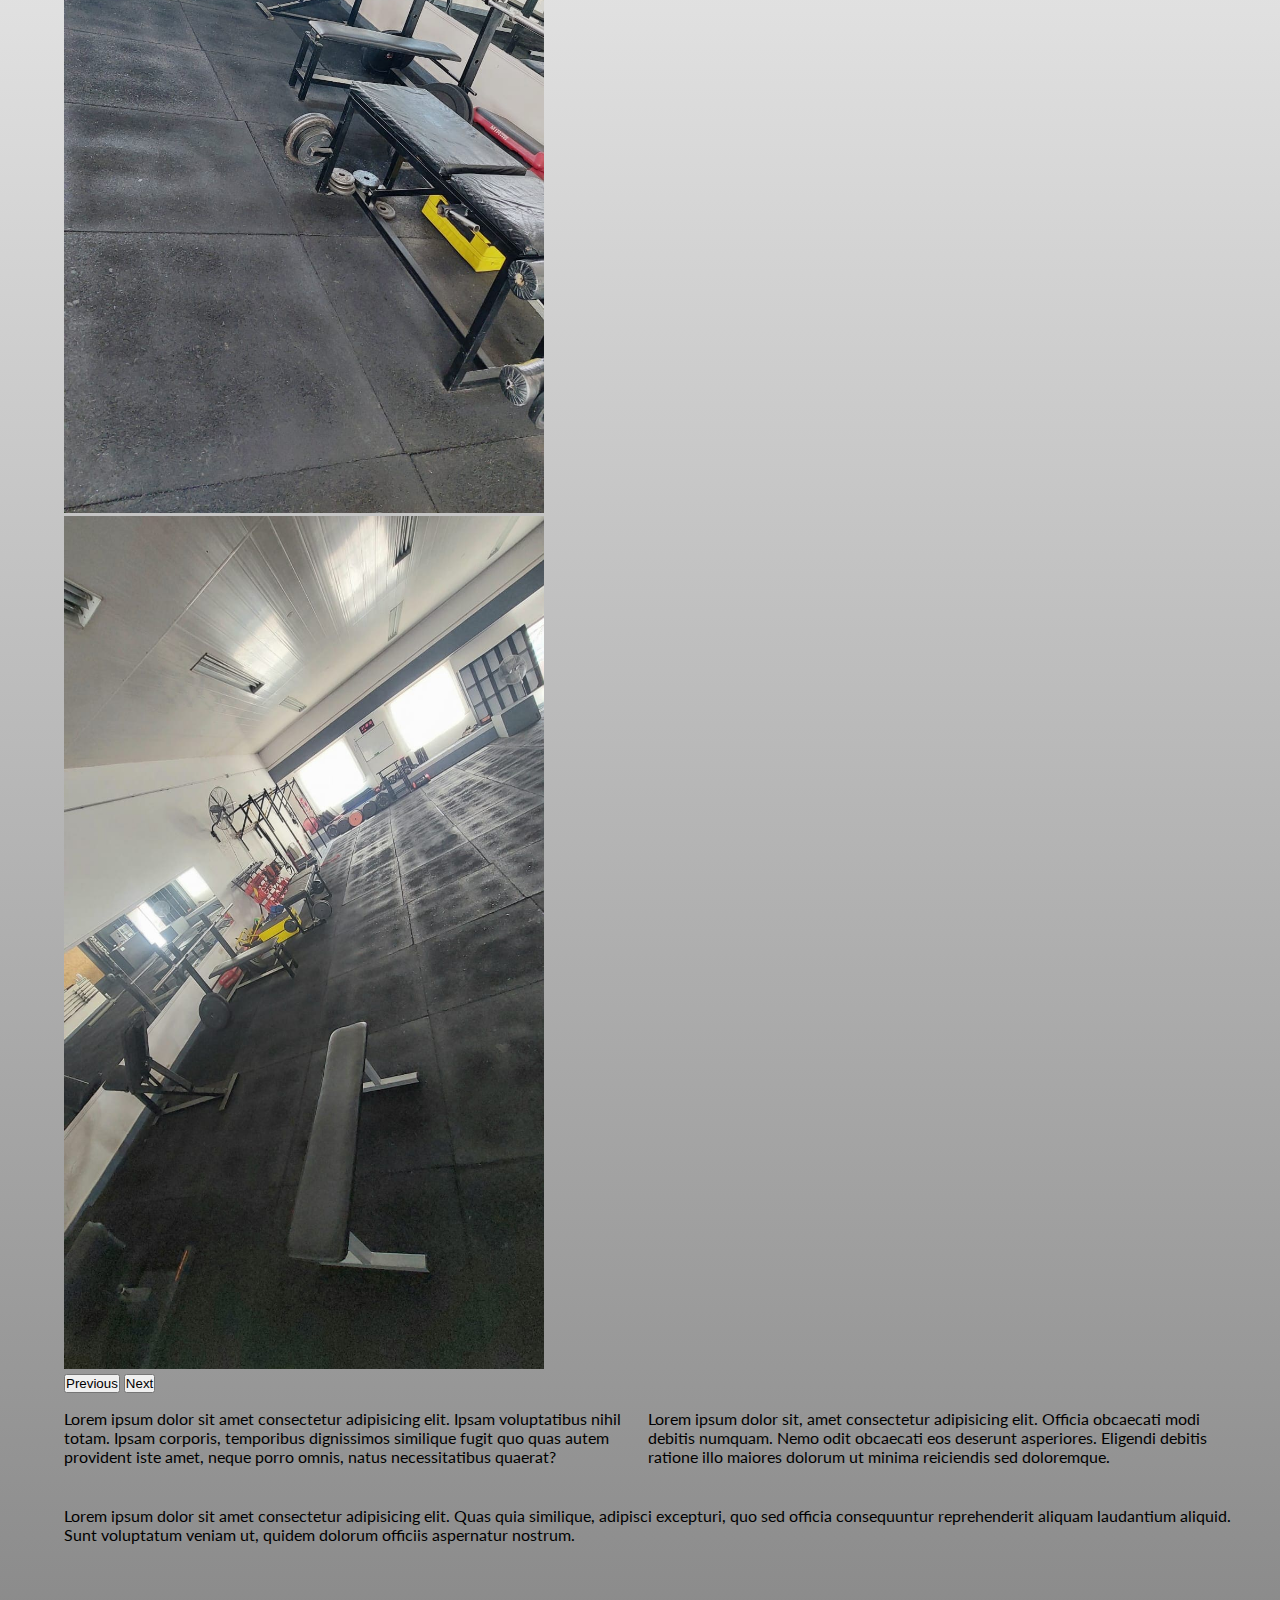
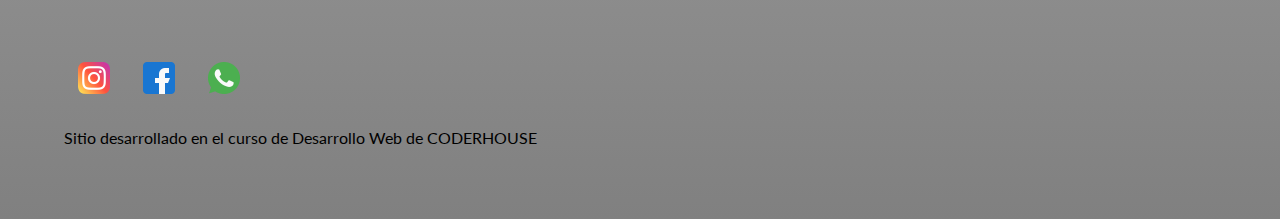
==== commit f0470f37: "imagenes footer" ====
--- a/index.html
+++ b/index.html
@@ -93,7 +93,7 @@
     <footer id="footer">
         <img src="img/Instagram.png" alt="instagram" class="footer__img">
         <img src="img/Facebook.png" alt="facebook" class="footer__img">
-        <img src="img/Whatsapp.webp" alt="whatsapp" class="footer__img">
+        <img src="img/Whatsapp.png" alt="whatsapp" class="footer__img">
         <p class="footer__parrafo">Sitio desarrollado en el curso de Desarrollo Web de CODERHOUSE</p>
     </footer>
     </div>
